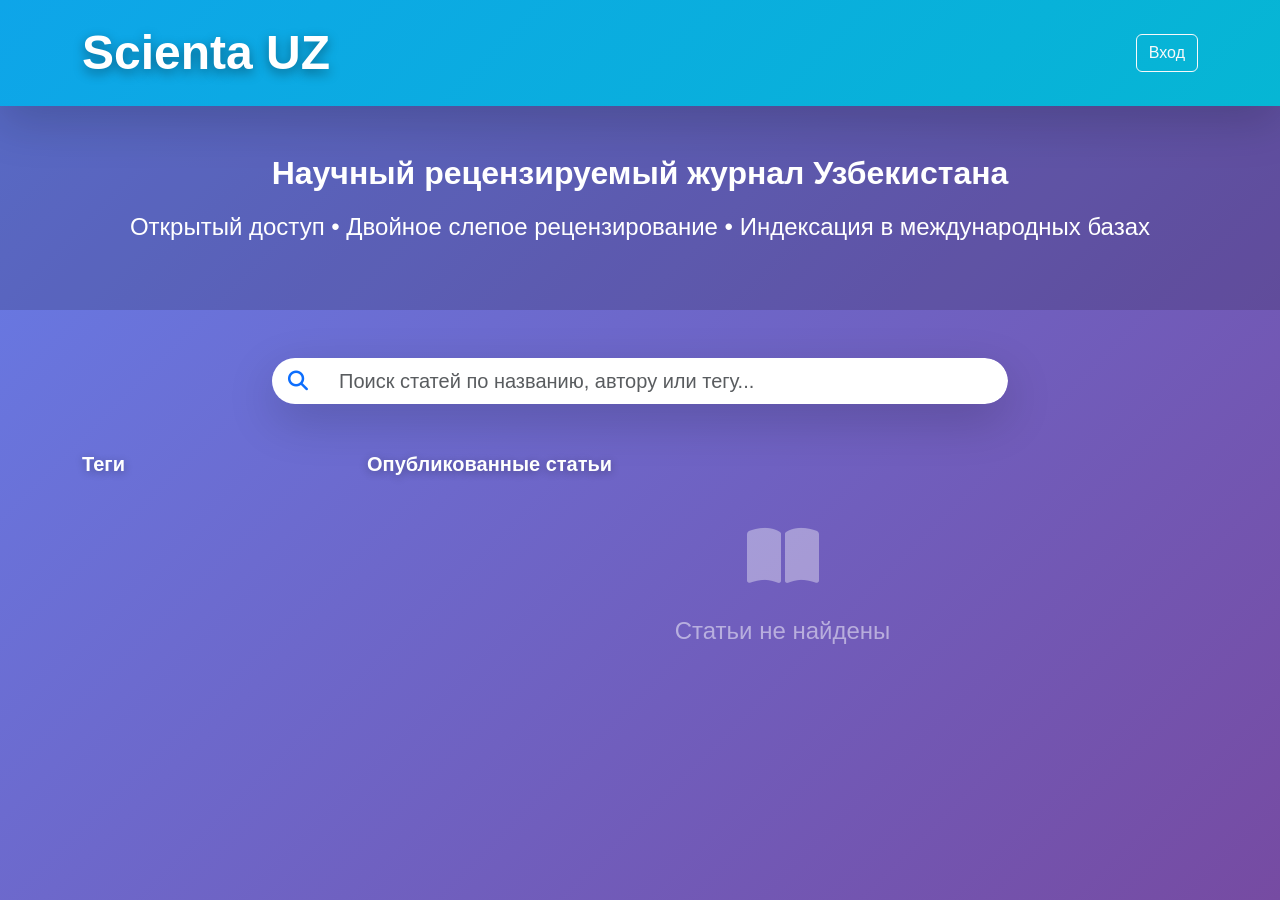
==== journal-uz/index.html @ 8daf06fa "Update index.html" ====
<!DOCTYPE html>
<html lang="ru">
<head>
  <meta charset="UTF-8">
  <meta name="viewport" content="width=device-width, initial-scale=1.0">
  <title>Scienta — Научный журнал Узбекистана</title>
  <link href="https://cdn.jsdelivr.net/npm/bootstrap@5.3.0/dist/css/bootstrap.min.css" rel="stylesheet">
  <link rel="stylesheet" href="https://cdnjs.cloudflare.com/ajax/libs/font-awesome/6.5.0/css/all.min.css">
  <link rel="stylesheet" href="styles.css">
</head>
<body>

  <!-- Шапка -->
  <header class="py-4 shadow-lg" style="background: linear-gradient(135deg, #0ea5e9 0%, #06b6d4 100%);">
    <div class="container">
      <div class="d-flex justify-content-between align-items-center">
        <h1 class="display-5 fw-bold mb-0 text-white" style="text-shadow: 0 4px 12px rgba(0,0,0,0.4);">
          Scienta UZ
        </h1>
        <div id="authSection" class="text-white fs-5">
          <a href="login.html" class="btn btn-outline-light">Вход</a>
        </div>
      </div>
    </div>
  </header>

  <!-- Описание -->
  <section class="text-center py-5 text-white" style="background: rgba(0,0,0,0.15);">
    <div class="container">
      <h2 class="fw-bold mb-3">Научный рецензируемый журнал Узбекистана</h2>
      <p class="lead fs-4 opacity-90">
        Открытый доступ • Двойное слепое рецензирование • Индексация в международных базах
      </p>
    </div>
  </section>

  <div class="container my-5">
    <!-- Поиск -->
    <div class="row justify-content-center mb-5">
      <div class="col-lg-8">
        <div class="input-group input-group-lg shadow-lg" style="border-radius: 50px; overflow: hidden;">
          <span class="input-group-text bg-white border-0">
            <i class="fas fa-search text-primary"></i>
          </span>
          <input type="text" id="searchInput" class="form-control border-0 shadow-none fs-5"
                 placeholder="Поиск статей по названию, автору или тегу..."
                 style="border-radius: 0 50px 50px 0;">
        </div>
      </div>
    </div>

    <div class="row">
      <!-- Теги -->
      <div class="col-lg-3 mb-5">
        <h5 class="fw-bold text-white mb-4" style="text-shadow: 0 2px 8px rgba(0,0,0,0.3);">Теги</h5>
        <div id="tagsCloud" class="d-flex flex-wrap gap-2"></div>
      </div>

      <!-- Статьи -->
      <div class="col-lg-9">
        <h5 class="fw-bold text-white mb-4" style="text-shadow: 0 2px 8px rgba(0,0,0,0.3);">Опубликованные статьи</h5>
        <div id="articlesList" class="row g-4"></div>

        <div id="noResults" class="text-center py-5 text-white-50">
          <i class="fas fa-book-open fa-4x mb-4 opacity-75"></i>
          <p class="fs-4">Статьи не найдены</p>
        </div>
      </div>
    </div>
  </div>

  <script type="module">
    import { createClient } from 'https://esm.sh/@supabase/supabase-js@2';
    import { supabaseUrl, supabaseKey } from './supabase-config.js';

    const supabase = createClient(supabaseUrl, supabaseKey);
    const authSection = document.getElementById('authSection');

    async function initAuth() {
      const { data: { session } } = await supabase.auth.getSession();
      if (!session) {
        authSection.innerHTML = `<a href="login.html" class="btn btn-outline-light btn-lg px-4">Вход</a>`;
        return;
      }

      const { data: profile } = await supabase
        .from('profiles')
        .select('full_name')
        .eq('id', session.user.id)
        .maybeSingle();

      if (!profile?.full_name?.trim()) {
        location.replace('profile.html');
        return;
      }

      const name = profile.full_name.trim().split(' ')[0];
      authSection.innerHTML = `
        <div class="d-flex align-items-center gap-3">
          <span class="fw-medium">Привет, <strong>${name}</strong>!</span>
          <button id="logoutBtn" class="btn btn-outline-light btn-sm">
            <i class="fas fa-sign-out-alt"></i> Выйти
          </button>
        </div>
      `;
      document.getElementById('logoutBtn').onclick = async () => {
        await supabase.auth.signOut();
        location.reload();
      };
    }
    initAuth();

    // Теги
    async function loadTags() {
      const { data: tags } = await supabase.from('tags').select('name').order('name');
      const cloud = document.getElementById('tagsCloud');
      if (!tags?.length) {
        cloud.innerHTML = '<small class="text-white-50">Тегов пока нет</small>';
        return;
      }
      cloud.innerHTML = tags.map(t => `
        <a href="tag.html?tag=${encodeURIComponent(t.name)}" 
           class="btn btn-outline-light btn-sm px-3 opacity-75 hover-opacity-100">
          ${t.name}
        </a>
      `).join('');
    }

    // Статьи — теперь весь текст ЧЁРНЫЙ, ссылки пурпурные
    async function loadArticles(query = '') {
      let q = supabase
        .from('submissions')
        .select('id, title, authors, abstract, views, submitted_at')
        .eq('status', 'Опубликована')
        .order('submitted_at', { ascending: false });

      if (query) {
        const term = query.toLowerCase();
        q = q.or(`title.ilike.%${term}%,authors.ilike.%${term}%,abstract.ilike.%${term}%`);
      }

      const { data: articles } = await q;
      const list = document.getElementById('articlesList');
      const noRes = document.getElementById('noResults');

      if (!articles || articles.length === 0) {
        list.innerHTML = '';
        noRes.classList.remove('d-none');
        return;
      }
      noRes.classList.add('d-none');

      const { data: links } = await supabase.from('submission_tags').select('submission_id, tag_id');
      const { data: allTags } = await supabase.from('tags').select('id, name');
      const tagMap = {};
      links?.forEach(l => {
        if (!tagMap[l.submission_id]) tagMap[l.submission_id] = [];
        tagMap[l.submission_id].push(l.tag_id);
      });

      list.innerHTML = articles.map(a => {
        const tagsHtml = (tagMap[a.id] || []).map(tid => {
          const tag = allTags.find(t => t.id === tid);
          return tag ? `<a href="tag.html?tag=${encodeURIComponent(tag.name)}" class="badge bg-light text-dark me-1">${tag.name}</a>` : '';
        }).join('');

        return `
          <div class="col-12 mb-4">
            <div class="card border-0 shadow-lg" style="background: rgba(255,255,255,0.95); backdrop-filter: blur(12px); border-radius: 20px;">
              <div class="card-body p-4">
                <h5 class="card-title fw-bold mb-3">
                  <a href="article.html?id=${a.id}" style="color: #0ea5e9; text-decoration: none;">
                    ${a.title}
                  </a>
                </h5>
                <p class="text-dark mb-2"><strong>Авторы:</strong> ${a.authors}</p>
                <p class="text-dark small lh-lg">${a.abstract.substring(0, 280)}...</p>

                <div class="my-3">${tagsHtml || ''}</div>

                <div class="d-flex justify-content-between align-items-center text-muted small">
                  <span>
                    ${new Date(a.submitted_at).toLocaleDateString('ru')}
                    <span class="ms-3"><i class="fas fa-eye"></i> ${a.views || 0}</span>
                  </span>
                  <a href="article.html?id=${a.id}" class="btn btn-outline-cyan btn-sm" 
                     style="border-color: #0ea5e9; color: #0ea5e9;">
                     Читать полностью
                  </a>
                </div>
              </div>
            </div>
          </div>
        `;
      }).join('');
    }

    document.getElementById('searchInput').addEventListener('input', e => loadArticles(e.target.value.trim()));

    loadTags();
    loadArticles();
  </script>

  <!-- Маленький фикс для кнопки "Читать полностью" -->
  <style>
    .btn-outline-cyan:hover {
      background: #0ea5e9 !important;
      color: white !important;
    }
  </style>
</body>
</html>
---- journal-uz/styles.css ----
/* Современные стили для журнала UZ */

:root {
  --primary-color: #6366f1;
  --primary-dark: #4f46e5;
  --primary-light: #818cf8;
  --secondary-color: #8b5cf6;
  --success-color: #10b981;
  --danger-color: #ef4444;
  --warning-color: #f59e0b;
  --info-color: #3b82f6;
  --dark-color: #1e293b;
  --light-color: #f8fafc;
  --gray-color: #64748b;
  --white: #ffffff;
  --shadow: 0 4px 6px -1px rgba(0, 0, 0, 0.1), 0 2px 4px -1px rgba(0, 0, 0, 0.06);
  --shadow-lg: 0 10px 15px -3px rgba(0, 0, 0, 0.1), 0 4px 6px -2px rgba(0, 0, 0, 0.05);
  --shadow-xl: 0 20px 25px -5px rgba(0, 0, 0, 0.1), 0 10px 10px -5px rgba(0, 0, 0, 0.04);
  --border-radius: 16px;
  --transition: all 0.3s ease;
}

* {
  margin: 0;
  padding: 0;
  box-sizing: border-box;
}

body {
  font-family: 'Segoe UI', Tahoma, Geneva, Verdana, sans-serif;
  background: linear-gradient(135deg, #667eea 0%, #764ba2 100%);
  min-height: 100vh;
  color: var(--dark-color);
  line-height: 1.6;
}

/* Только главная страница — белый фон */
body.index-page {
  background: white !important;
}

/* Навигация */
.navbar {
  background: linear-gradient(135deg, var(--primary-color) 0%, var(--secondary-color) 100%) !important;
  box-shadow: var(--shadow-lg);
  padding: 1rem 0;
  backdrop-filter: blur(10px);
}

.navbar-brand {
  font-weight: 700;
  font-size: 1.5rem;
  letter-spacing: 0.5px;
  transition: var(--transition);
  color: white !important;
}

.navbar-brand:hover {
  transform: translateY(-2px);
}

/* Карточки — прозрачные на градиенте */
.card {
  background: transparent !important;
  border: none !important;
  box-shadow: none !important;
  border-radius: var(--border-radius);
  overflow: hidden;
}

.card-header {
  background: rgba(255, 255, 255, 0.15) !important;
  border-bottom: 1px solid rgba(255, 255, 255, 0.2) !important;
  border-radius: var(--border-radius) var(--border-radius) 0 0 !important;
  padding: 1rem 1.5rem !important;
}

.card-header h3 {
  font-size: 1.5rem !important;
  font-weight: 700;
  color: white !important;
  margin: 0;
  text-shadow: 0 1px 3px rgba(0,0,0,0.3);
}

.card-body {
  background: rgba(255, 255, 255, 0.95) !important;
  border-radius: 0 0 var(--border-radius) var(--border-radius);
  padding: 2rem;
  box-shadow: var(--shadow-xl);
  backdrop-filter: blur(15px);
}

/* Формы */
.form-control, .form-select {
  border-radius: 12px;
  padding: 0.75rem 1rem;
  border: 1px solid rgba(0,0,0,0.1);
}

.form-control:focus {
  border-color: var(--primary-color);
  box-shadow: 0 0 0 0.2rem rgba(99, 102, 241, 0.25);
}

.btn-primary {
  background: linear-gradient(135deg, var(--primary-color), var(--secondary-color));
  border: none;
  border-radius: 50px;
  padding: 0.75rem 2rem;
  font-weight: 600;
  transition: var(--transition);
}

.btn-primary:hover {
  transform: translateY(-3px);
  box-shadow: var(--shadow-lg);
}

/* Статистика в admin */
#stats .card {
  background: rgba(255, 255, 255, 0.9) !important;
  border-radius: var(--border-radius);
  text-align: center;
  padding: 1.5rem 1rem;
  height: 100%;
  box-shadow: var(--shadow);
  transition: var(--transition);
}

#stats .card:hover {
  transform: translateY(-5px);
  box-shadow: var(--shadow-lg);
}

#stats h6 {
  font-size: 0.875rem;
  font-weight: 600;
  color: var(--gray-color);
  text-transform: uppercase;
  letter-spacing: 0.5px;
  white-space: nowrap;
  overflow: hidden;
  text-overflow: ellipsis;
}

#stats p {
  font-size: 2rem !important;
  font-weight: 700;
  margin: 0;
  line-height: 1;
}

#stats .text-primary { color: var(--primary-color) !important; }
#stats .text-warning { color: var(--warning-color) !important; }
#stats .text-success { color: var(--success-color) !important; }
#stats .text-danger { color: var(--danger-color) !important; }
#stats .text-info { color: var(--info-color) !important; }

/* Анимации */
@keyframes fadeInUp {
  from { opacity: 0; transform: translateY(30px); }
  to { opacity: 1; transform: translateY(0); }
}

.card, .btn {
  animation: fadeInUp 0.6s ease;
}

/* Скроллбар */
::-webkit-scrollbar {
  width: 10px;
}
::-webkit-scrollbar-track { background: var(--light-color); }
::-webkit-scrollbar-thumb {
  background: linear-gradient(var(--primary-color), var(--secondary-color));
  border-radius: 5px;
}

/* Адаптивность */
@media (max-width: 768px) {
  .card-body { padding: 1.5rem; }
  #stats p { font-size: 1.6rem !important; }
  .card-header h3 { font-size: 1.4rem !important; }
}
/* === БЕЛЫЙ ФОН ТОЛЬКО ДЛЯ ГЛАВНОЙ СТРАНИЦЫ (index.html) === */
body.index-page,
body:has(#welcome-section) {   /* Дополнительная страховка на случай, если добавишь id */
  background: var(--white) !important;           /* Белый фон */
  background-image: none !important;
  color: var(--dark-color);
}

/* Если хочешь лёгкую тень у карточек на белом фоне — чуть усилим */
body.index-page .card,
body:has(#welcome-section) .card {
  box-shadow: var(--shadow-lg) !important;
}

/* Опционально: чуть темнее текст на белом фоне для контраста */
body.index-page h1,
body.index-page h2,
body.index-page p,
body:has(#welcome-section) h1,
body:has(#welcome-section) h2,
body:has(#welcome-section) p {
  color: #1e293b !important;  /* тёмно-серый */
}
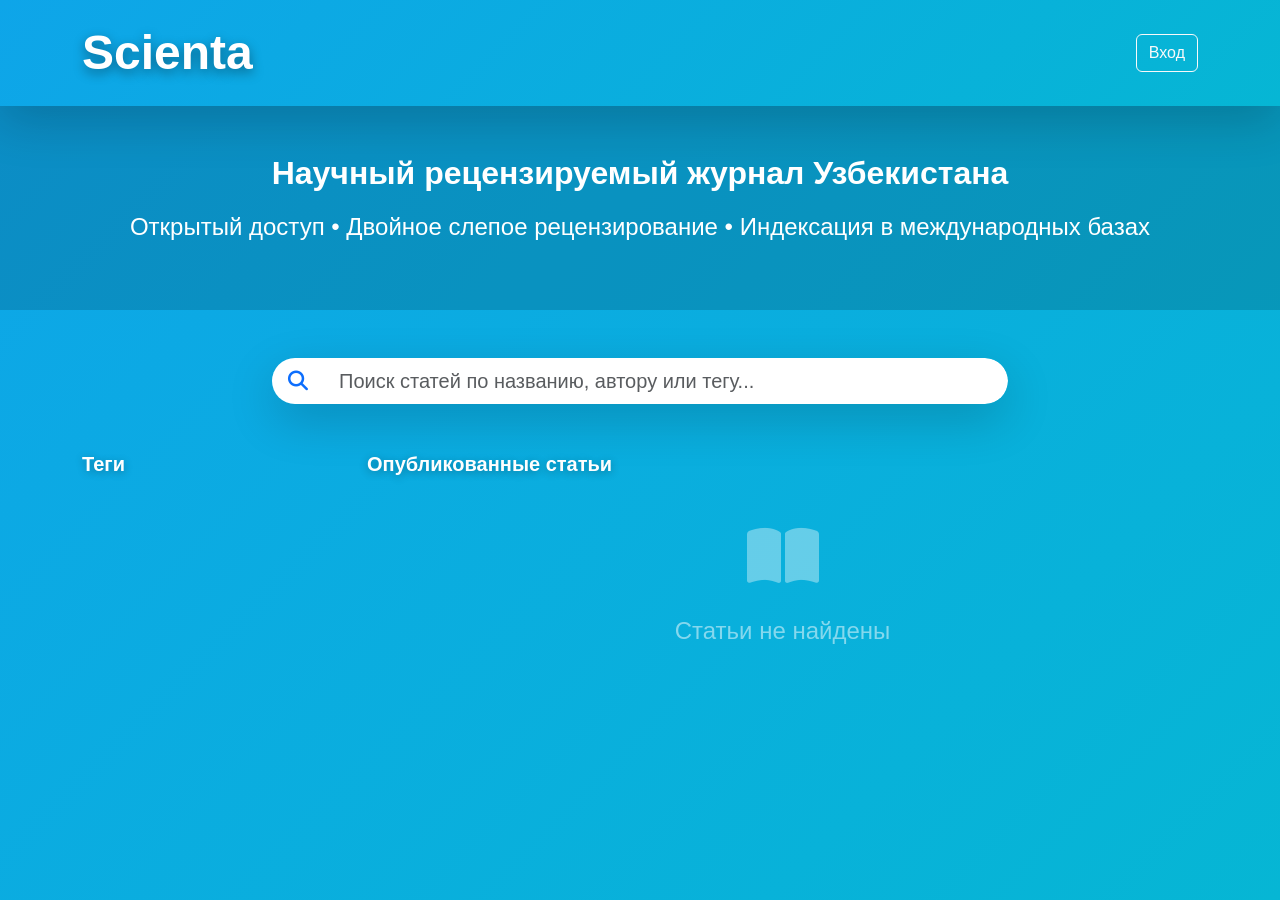
==== commit dcd46a1d: "Update index.html" ====
--- a/journal-uz/index.html
+++ b/journal-uz/index.html
@@ -15,7 +15,7 @@
     <div class="container">
       <div class="d-flex justify-content-between align-items-center">
         <h1 class="display-5 fw-bold mb-0 text-white" style="text-shadow: 0 4px 12px rgba(0,0,0,0.4);">
-          Scienta UZ
+          Scienta
         </h1>
         <div id="authSection" class="text-white fs-5">
           <a href="login.html" class="btn btn-outline-light">Вход</a>
@@ -211,3 +211,4 @@
 </body>
 </html>
 
+
--- a/journal-uz/styles.css
+++ b/journal-uz/styles.css
@@ -1,10 +1,10 @@
 /* Современные стили для журнала UZ */
 
 :root {
-  --primary-color: #6366f1;
-  --primary-dark: #4f46e5;
-  --primary-light: #818cf8;
-  --secondary-color: #8b5cf6;
+  --primary-color: #0ea5e9;
+  --primary-dark: #0284c7;
+  --primary-light: #38bdf8;
+  --secondary-color: #06b6d4;
   --success-color: #10b981;
   --danger-color: #ef4444;
   --warning-color: #f59e0b;
@@ -28,7 +28,7 @@
 
 body {
   font-family: 'Segoe UI', Tahoma, Geneva, Verdana, sans-serif;
-  background: linear-gradient(135deg, #667eea 0%, #764ba2 100%);
+  background: linear-gradient(135deg, #0ea5e9 0%, #06b6d4 100%);
   min-height: 100vh;
   color: var(--dark-color);
   line-height: 1.6;
@@ -100,7 +100,7 @@
 
 .form-control:focus {
   border-color: var(--primary-color);
-  box-shadow: 0 0 0 0.2rem rgba(99, 102, 241, 0.25);
+  box-shadow: 0 0 0 0.2rem rgba(14, 165, 233, 0.25);
 }
 
 .btn-primary {
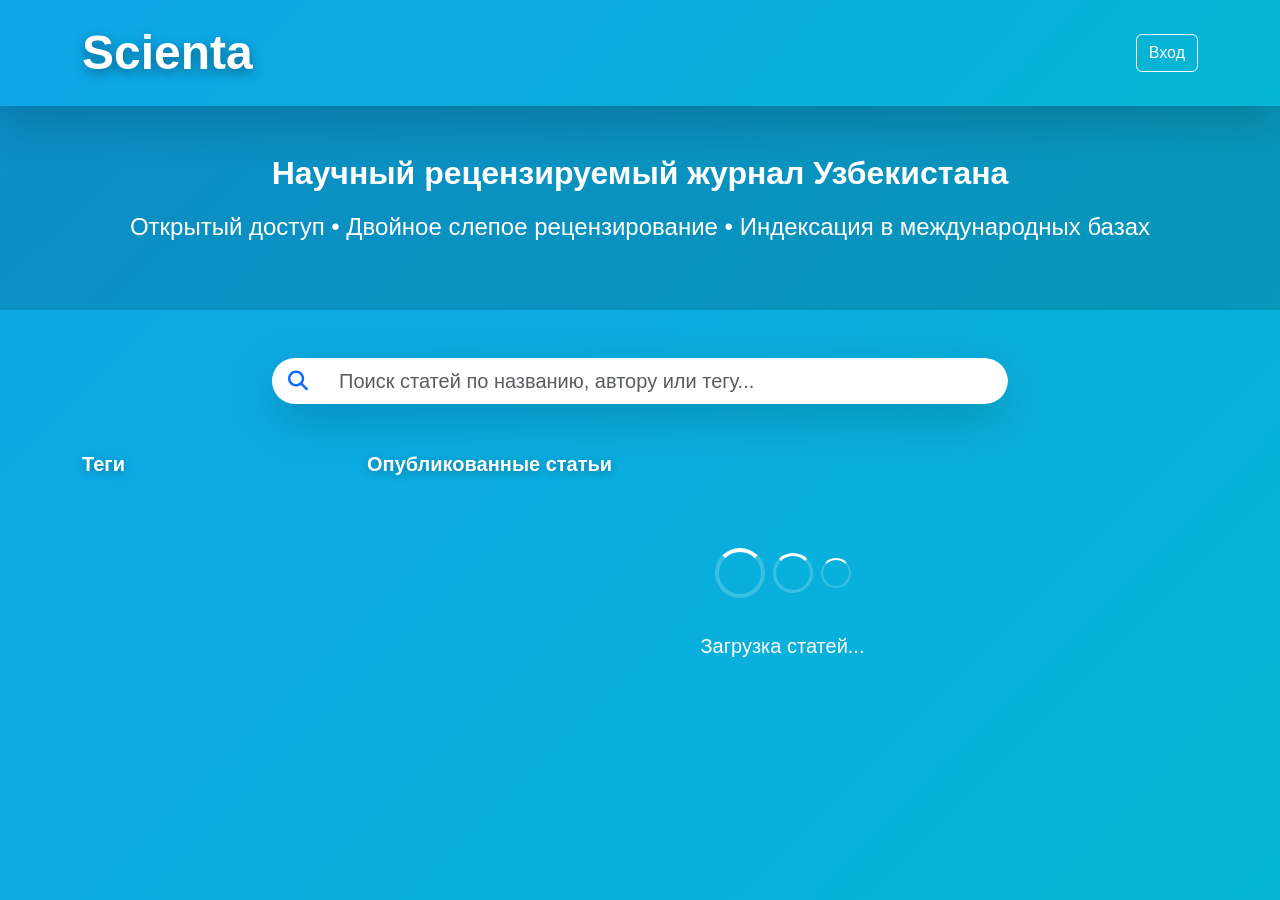
==== commit 9af0b9c5: "Update index.html" ====
--- a/journal-uz/index.html
+++ b/journal-uz/index.html
@@ -7,6 +7,7 @@
   <link href="https://cdn.jsdelivr.net/npm/bootstrap@5.3.0/dist/css/bootstrap.min.css" rel="stylesheet">
   <link rel="stylesheet" href="https://cdnjs.cloudflare.com/ajax/libs/font-awesome/6.5.0/css/all.min.css">
   <link rel="stylesheet" href="styles.css">
+  <link rel="stylesheet" href="sidebar.css">
 </head>
 <body>
 
@@ -17,8 +18,11 @@
         <h1 class="display-5 fw-bold mb-0 text-white" style="text-shadow: 0 4px 12px rgba(0,0,0,0.4);">
           Scienta
         </h1>
-        <div id="authSection" class="text-white fs-5">
-          <a href="login.html" class="btn btn-outline-light">Вход</a>
+        <div id="headerRight" class="d-flex align-items-center gap-2">
+          <div id="authSection" class="text-white fs-5">
+            <a href="login.html" class="btn btn-outline-light">Вход</a>
+          </div>
+          <!-- Кнопка-бургер подставляется сюда через sidebar.js -->
         </div>
       </div>
     </div>
@@ -59,9 +63,20 @@
       <!-- Статьи -->
       <div class="col-lg-9">
         <h5 class="fw-bold text-white mb-4" style="text-shadow: 0 2px 8px rgba(0,0,0,0.3);">Опубликованные статьи</h5>
-        <div id="articlesList" class="row g-4"></div>
-
-        <div id="noResults" class="text-center py-5 text-white-50">
+        
+        <!-- Индикатор загрузки -->
+        <div id="articlesLoading" class="text-center py-5">
+          <div class="loading-spinner">
+            <div class="spinner-ring"></div>
+            <div class="spinner-ring"></div>
+            <div class="spinner-ring"></div>
+          </div>
+          <p class="text-white mt-4 fs-5">Загрузка статей...</p>
+        </div>
+        
+        <div id="articlesList" class="row g-4 d-none"></div>
+
+        <div id="noResults" class="text-center py-5 text-white-50 d-none">
           <i class="fas fa-book-open fa-4x mb-4 opacity-75"></i>
           <p class="fs-4">Статьи не найдены</p>
         </div>
@@ -128,6 +143,15 @@
 
     // Статьи — теперь весь текст ЧЁРНЫЙ, ссылки пурпурные
     async function loadArticles(query = '') {
+      const loadingEl = document.getElementById('articlesLoading');
+      const list = document.getElementById('articlesList');
+      const noRes = document.getElementById('noResults');
+      
+      // Показываем загрузку
+      loadingEl.classList.remove('d-none');
+      list.classList.add('d-none');
+      noRes.classList.add('d-none');
+      
       let q = supabase
         .from('submissions')
         .select('id, title, authors, abstract, views, submitted_at')
@@ -140,15 +164,18 @@
       }
 
       const { data: articles } = await q;
-      const list = document.getElementById('articlesList');
-      const noRes = document.getElementById('noResults');
+
+      // Скрываем загрузку
+      loadingEl.classList.add('d-none');
 
       if (!articles || articles.length === 0) {
         list.innerHTML = '';
+        list.classList.add('d-none');
         noRes.classList.remove('d-none');
         return;
       }
       noRes.classList.add('d-none');
+      list.classList.remove('d-none');
 
       const { data: links } = await supabase.from('submission_tags').select('submission_id, tag_id');
       const { data: allTags } = await supabase.from('tags').select('id, name');
@@ -200,6 +227,7 @@
     loadTags();
     loadArticles();
   </script>
+  <script type="module" src="sidebar.js"></script>
 
   <!-- Маленький фикс для кнопки "Читать полностью" -->
   <style>
@@ -207,8 +235,41 @@
       background: #0ea5e9 !important;
       color: white !important;
     }
+
+    /* Красивый индикатор загрузки */
+    .loading-spinner {
+      display: inline-flex;
+      gap: 8px;
+      align-items: center;
+      justify-content: center;
+    }
+
+    .spinner-ring {
+      width: 50px;
+      height: 50px;
+      border: 4px solid rgba(255, 255, 255, 0.2);
+      border-top-color: #fff;
+      border-radius: 50%;
+      animation: spin 1s linear infinite;
+    }
+
+    .spinner-ring:nth-child(2) {
+      animation-delay: 0.2s;
+      width: 40px;
+      height: 40px;
+      border-width: 3px;
+    }
+
+    .spinner-ring:nth-child(3) {
+      animation-delay: 0.4s;
+      width: 30px;
+      height: 30px;
+      border-width: 2px;
+    }
+
+    @keyframes spin {
+      to { transform: rotate(360deg); }
+    }
   </style>
 </body>
 </html>
-
-
--- a/journal-uz/styles.css
+++ b/journal-uz/styles.css
@@ -207,3 +207,10 @@
   color: #1e293b !important;  /* тёмно-серый */
 }
 
+/* Кнопка входа и бургер в шапке — в один ряд, рядом друг с другом */
+#authSection {
+  display: inline-flex;
+  align-items: center;
+  gap: 0.5rem; /* расстояние между "Вход"/именем и бургером */
+}
+
--- a/journal-uz/sidebar.css
+++ b/journal-uz/sidebar.css
@@ -0,0 +1,124 @@
+/* Боковая панель навигации Scienta (off‑canvas) */
+
+.app-sidebar {
+  position: fixed;
+  top: 0;
+  bottom: 0;
+  right: 0;
+  width: 260px;
+  padding: 1.5rem 1.25rem;
+  background: linear-gradient(135deg, #0ea5e9 0%, #06b6d4 100%);
+  color: #e5e7eb;
+  box-shadow: 0 20px 40px rgba(15, 23, 42, 0.7);
+  display: flex;
+  flex-direction: column;
+  gap: 1.5rem;
+  z-index: 1040;
+  transform: translateX(100%);
+  opacity: 0;
+  pointer-events: none;
+  transition: transform 0.25s ease, opacity 0.25s ease;
+}
+
+.app-sidebar.is-open {
+  transform: translateX(0);
+  opacity: 1;
+  pointer-events: auto;
+}
+
+.app-sidebar__user {
+  display: flex;
+  flex-direction: column;
+  align-items: flex-end;
+  font-size: 0.95rem;
+  line-height: 1.3;
+}
+
+.app-sidebar__user-label {
+  color: #ffffff;
+  font-weight: 700;
+}
+
+.app-sidebar__user-name {
+  font-weight: 600;
+  font-size: 1.1rem;
+}
+
+.app-sidebar__user-role {
+  font-size: 0.75rem;
+  padding: 0.1rem 0.6rem;
+  border-radius: 999px;
+  background: rgba(15, 23, 42, 0.85);
+  border: 1px solid rgba(148, 163, 184, 0.6);
+  color: #e0f2fe;
+  margin-top: 0.15rem;
+}
+
+.app-sidebar__nav {
+  margin-top: 0.25rem;
+}
+
+.app-sidebar__links {
+  display: flex;
+  flex-direction: column;
+  gap: 0.5rem;
+}
+
+.app-sidebar__link {
+  display: inline-flex;
+  align-items: center;
+  gap: 0.6rem;
+  padding: 0.75rem 1rem;
+  border-radius: 8px;
+  text-decoration: none;
+  font-size: 1.02rem;
+  color: #ffffff;
+  background: rgba(56, 189, 248, 0.9); /* светло-голубой, чуть светлее основной */
+  border: 1px solid rgba(191, 219, 254, 0.9);
+  box-shadow: none;
+  transition: transform 0.2s ease, box-shadow 0.2s ease, background 0.2s ease, border-color 0.2s ease;
+}
+
+.app-sidebar__link:hover {
+  transform: translateY(-2px);
+  background: rgba(125, 211, 252, 0.98); /* ещё светлее при ховере */
+  border-color: rgba(248, 250, 252, 0.9);
+  color: #ffffff;
+}
+
+.app-sidebar__icon {
+  width: 1.1rem;
+  text-align: center;
+}
+
+/* Кнопка открытия (гамбургер) переиспользует Bootstrap-классы, тут только лёгкая донастройка при необходимости */
+.app-sidebar-toggle {
+  display: inline-flex;
+  align-items: center;
+  justify-content: center;
+}
+
+/* Затемнение страницы при открытом sidebar */
+.app-sidebar-backdrop {
+  position: fixed;
+  inset: 0;
+  background: rgba(15, 23, 42, 0.55);
+  opacity: 0;
+  pointer-events: none;
+  transition: opacity 0.2s ease;
+  z-index: 1035;
+}
+
+.app-sidebar-backdrop.is-visible {
+  opacity: 1;
+  pointer-events: auto;
+}
+
+@media (max-width: 991.98px) {
+  .app-sidebar {
+    width: 80%;
+    max-width: 320px;
+  }
+}
+
+
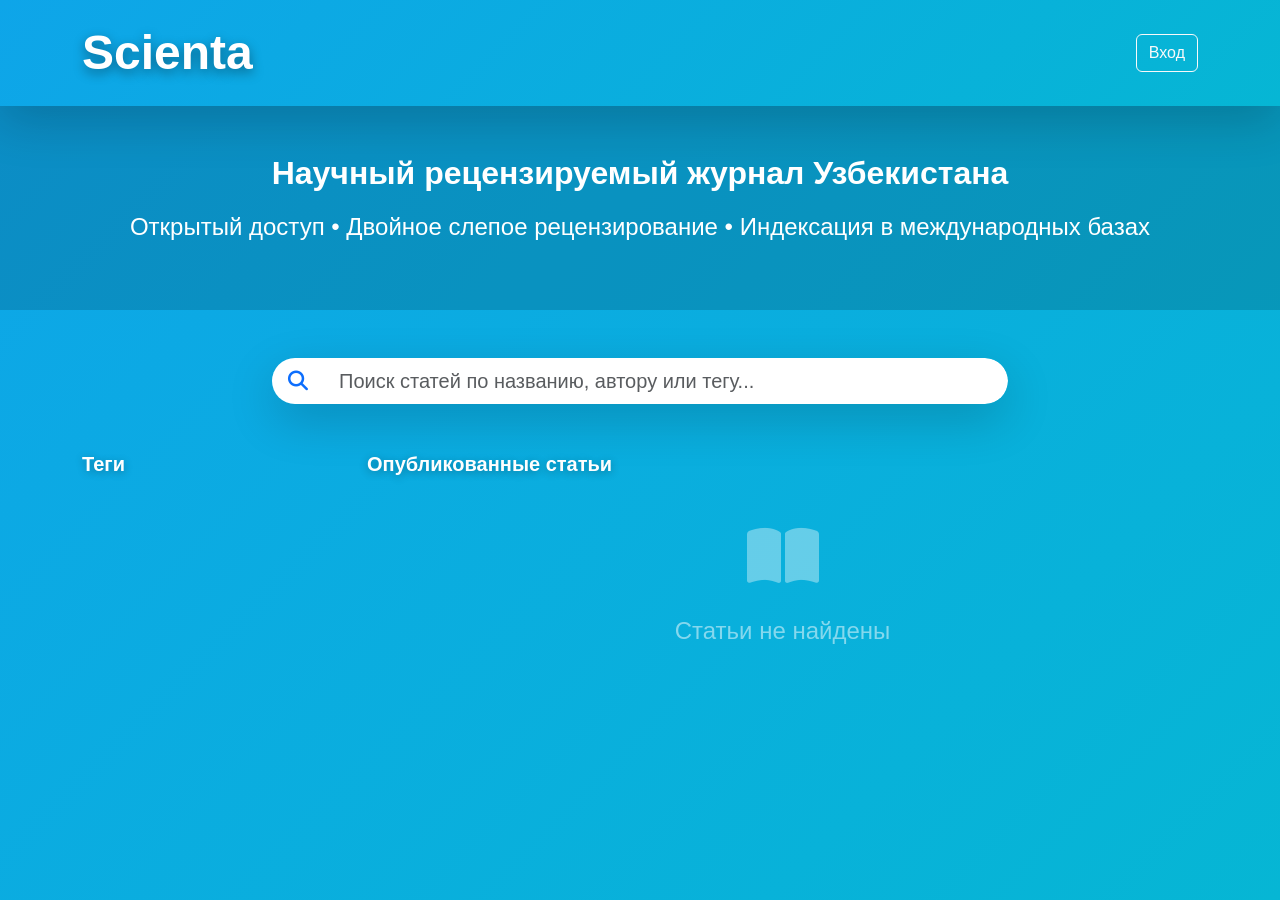
==== commit 220244a8: "Update index.html" ====
--- a/journal-uz/index.html
+++ b/journal-uz/index.html
@@ -63,20 +63,9 @@
       <!-- Статьи -->
       <div class="col-lg-9">
         <h5 class="fw-bold text-white mb-4" style="text-shadow: 0 2px 8px rgba(0,0,0,0.3);">Опубликованные статьи</h5>
-        
-        <!-- Индикатор загрузки -->
-        <div id="articlesLoading" class="text-center py-5">
-          <div class="loading-spinner">
-            <div class="spinner-ring"></div>
-            <div class="spinner-ring"></div>
-            <div class="spinner-ring"></div>
-          </div>
-          <p class="text-white mt-4 fs-5">Загрузка статей...</p>
-        </div>
-        
-        <div id="articlesList" class="row g-4 d-none"></div>
-
-        <div id="noResults" class="text-center py-5 text-white-50 d-none">
+        <div id="articlesList" class="row g-4"></div>
+
+        <div id="noResults" class="text-center py-5 text-white-50">
           <i class="fas fa-book-open fa-4x mb-4 opacity-75"></i>
           <p class="fs-4">Статьи не найдены</p>
         </div>
@@ -143,15 +132,6 @@
 
     // Статьи — теперь весь текст ЧЁРНЫЙ, ссылки пурпурные
     async function loadArticles(query = '') {
-      const loadingEl = document.getElementById('articlesLoading');
-      const list = document.getElementById('articlesList');
-      const noRes = document.getElementById('noResults');
-      
-      // Показываем загрузку
-      loadingEl.classList.remove('d-none');
-      list.classList.add('d-none');
-      noRes.classList.add('d-none');
-      
       let q = supabase
         .from('submissions')
         .select('id, title, authors, abstract, views, submitted_at')
@@ -164,18 +144,15 @@
       }
 
       const { data: articles } = await q;
-
-      // Скрываем загрузку
-      loadingEl.classList.add('d-none');
+      const list = document.getElementById('articlesList');
+      const noRes = document.getElementById('noResults');
 
       if (!articles || articles.length === 0) {
         list.innerHTML = '';
-        list.classList.add('d-none');
         noRes.classList.remove('d-none');
         return;
       }
       noRes.classList.add('d-none');
-      list.classList.remove('d-none');
 
       const { data: links } = await supabase.from('submission_tags').select('submission_id, tag_id');
       const { data: allTags } = await supabase.from('tags').select('id, name');
@@ -235,41 +212,6 @@
       background: #0ea5e9 !important;
       color: white !important;
     }
-
-    /* Красивый индикатор загрузки */
-    .loading-spinner {
-      display: inline-flex;
-      gap: 8px;
-      align-items: center;
-      justify-content: center;
-    }
-
-    .spinner-ring {
-      width: 50px;
-      height: 50px;
-      border: 4px solid rgba(255, 255, 255, 0.2);
-      border-top-color: #fff;
-      border-radius: 50%;
-      animation: spin 1s linear infinite;
-    }
-
-    .spinner-ring:nth-child(2) {
-      animation-delay: 0.2s;
-      width: 40px;
-      height: 40px;
-      border-width: 3px;
-    }
-
-    .spinner-ring:nth-child(3) {
-      animation-delay: 0.4s;
-      width: 30px;
-      height: 30px;
-      border-width: 2px;
-    }
-
-    @keyframes spin {
-      to { transform: rotate(360deg); }
-    }
   </style>
 </body>
 </html>
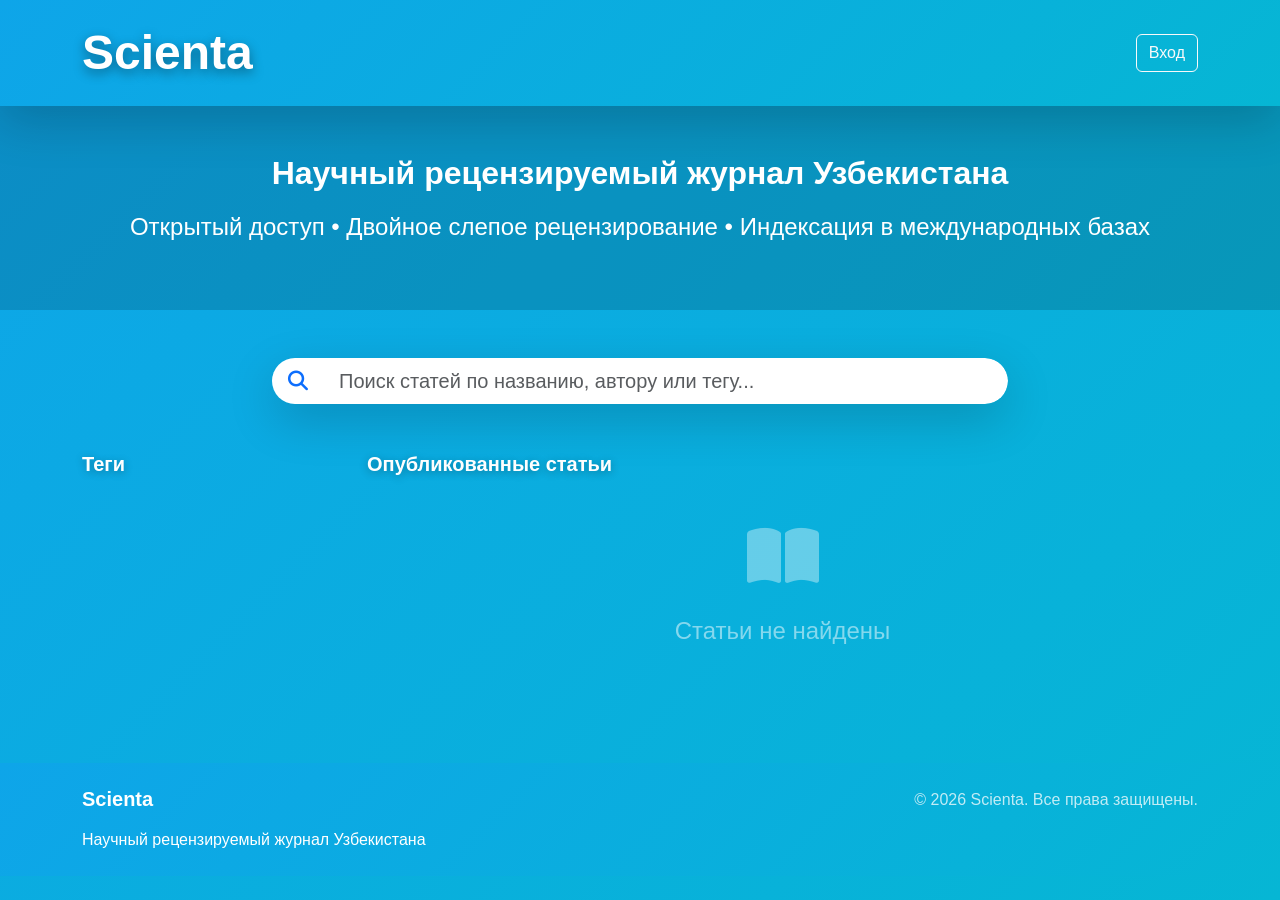
==== commit ee4ba6ff: "Update index.html" ====
--- a/journal-uz/index.html
+++ b/journal-uz/index.html
@@ -206,6 +206,23 @@
   </script>
   <script type="module" src="sidebar.js"></script>
 
+  <!-- Footer -->
+  <footer class="mt-5 py-4" style="background: linear-gradient(135deg, #0ea5e9 0%, #06b6d4 100%);">
+    <div class="container">
+      <div class="row text-white">
+        <div class="col-md-6 mb-3 mb-md-0">
+          <h5 class="fw-bold mb-3">Scienta</h5>
+          <p class="mb-0 opacity-90">Научный рецензируемый журнал Узбекистана</p>
+        </div>
+        <div class="col-md-6 text-md-end">
+          <p class="mb-0 opacity-75">
+            © <span id="currentYear"></span> Scienta. Все права защищены.
+          </p>
+        </div>
+      </div>
+    </div>
+  </footer>
+
   <!-- Маленький фикс для кнопки "Читать полностью" -->
   <style>
     .btn-outline-cyan:hover {
@@ -213,5 +230,10 @@
       color: white !important;
     }
   </style>
+
+  <script>
+    // Устанавливаем текущий год
+    document.getElementById('currentYear').textContent = new Date().getFullYear();
+  </script>
 </body>
 </html>
